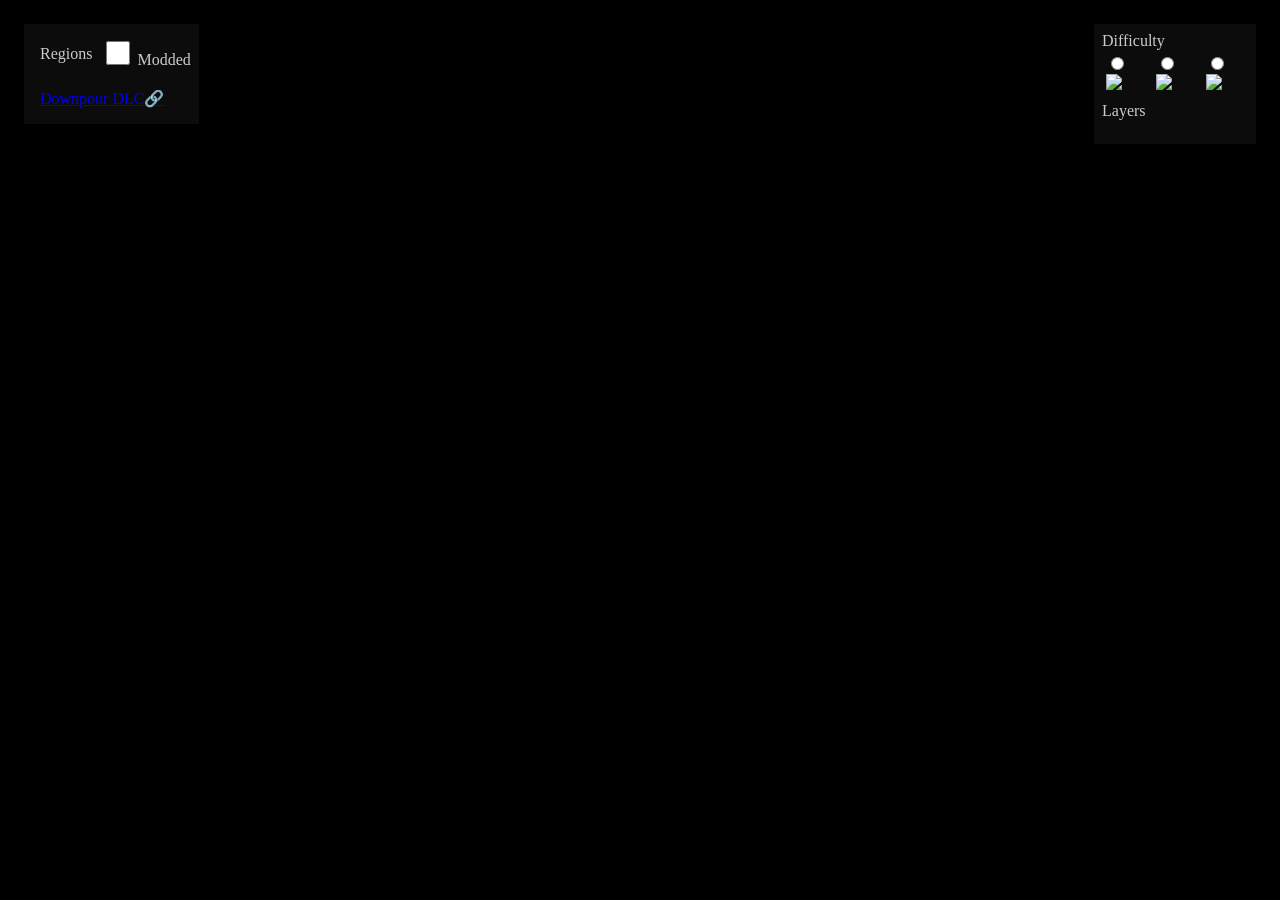
==== docs/map.html @ 623d90be "add room effects overlay" ====
﻿<!DOCTYPE html>
<html>
<head>

    <meta charset="ISO-8859-1">
    <title>Rain World Interactive Map</title>

    <meta property="og:image" content="https://avatars0.githubusercontent.com/u/7621953?s=400&amp;v=4" />
    <meta property="og:site_name" content="GitHub" />
    <meta property="og:type" content="object" />
    <meta property="og:title" content="Rain World Interactive Map" />
    <meta property="og:url" content="https://henpemaz.github.io/Rain-World-Interactive-Map/index.html" />
    <meta property="og:description" content="A Rain World interactive map using leaflet and GeoJSON data exported from the game files. - henpemaz/Rain-World-Interactive-Map" />

    <link rel="stylesheet" href="./leaflet/leaflet.css" />
    <script src="./leaflet/leaflet.js"></script>
    <script src="./beziero.js"></script>

    <link rel="stylesheet" href="./rw.css" />
    <link rel="stylesheet" href="./room-effects.css" />
    <style id="mapstyle">
        body, html {
            height: 100%;
            padding: 0;
            margin: 0;
        }

        #mapid {
            height: 100%;
            padding: 0;
            margin: 0;
            background: black;
        }

        .room-labels {
            opacity: 0.4;
            pointer-events: auto;
            padding-top: 3px;
            padding-bottom: 3px;
            color: white;
            background-color: black;
            border: none;
        }

        .spawn-divs {
            display: flex;
            justify-content: center;
        }

        .spawn-entry {
            display: none; /* to be overwritten */
            margin-left: 16px;
            margin-right: 16px;
        }

        .lineage-entry {
            height: 24px;
        }

        .icon-image {
            position: absolute;
            margin-left: -25px;
            margin-top: -25px;
        }

        .icon-label {
            position: absolute;
            font-weight: 900;
            font-size: 100%;
            color: white;
            -webkit-text-fill-color: white; /* Will override color (regardless of order) */
            -webkit-text-stroke-width: 1px;
            -webkit-text-stroke-color: black;
        }

        .overlay-label {
            position: relative;
            width: 150px;
            height: 36px;
            margin-top: 11px;
            margin-bottom: 11px;
        }

        /* UI stuff */
        .side-panel {
            position: absolute;
            top: 24px;
            max-height: calc(100vh - 54px);
            display: flex;
            flex-direction: column;

            padding: 8px;
            background: #0c0c0c;
            z-index: 1000;
            color: #cccccc;
        }

        /* Difficulty select and layers panel */
        .right-panel {
            right: 24px;
        }

        .difficulty-select {
            padding-bottom: 6px;
        }

        .difficulty-btn {
            display: inline-block;
            width: 38px;
            height: 38px;
            margin: 4px;
            position: relative;
        }

        #layer-content {
            padding: 8px;
        }

        .left-panel {
            left: 24px;
        }

        #modded-ckb-group {
            position:relative;
            top: 6px;
            padding-left: 6px;
            margin-left:auto;
        }

        #modded-ckb {
            position: relative;
            width: 24px;
            height: 24px;
        }
        #modded-ckb ~ label {
            left: 4px;
            top: -6px;
        }

            #modded-ckb::before {
                font-size: 1rem;
            }

        .region-btn {
            font-size: 0.8rem;
            width: 160px;
            height: 24px;
            position: relative;
            margin-top: 8px;
            margin-bottom: 8px;
        }
        input[type='radio'].rw-ui + span {
            top: calc(50% - 10px); /* proof that CSS is stupid, cant fucking vertical center text */
        }

        #region-select {
            padding-left: 8px;
            padding-right: 8px;
        }

        .scroll-ish {
            overflow-y: auto;
            overflow-x: hidden;
            padding-right: 24px !important;
            margin-right: -16px !important;
        }

    </style>

    <style id="spawnfilters">
        .spawn-filter-0 { }
        .spawn-filter-1 { }
        .spawn-filter-2 { }
    </style>

    <style id="hoverlabels">
        .hover-label {
            display: none;
        }
    </style>

</head>
<body>
    <div id="mapid"></div>

    <div class="side-panel left-panel rw-text">
        <div style="padding-left: 8px; padding-bottom: 8px;">
            <span>Regions</span>
            <span id="modded-ckb-group">
                <input type="checkbox" id="modded-ckb" name="modded" class="rw-ui rw-ui-ckb" autocomplete="off" onclick="updateRegionList(this.checked);" />
                <label for="modded-ckb" class="rw-text">Modded</label>
            </span>
        </div>
        <br>
        <div style="padding-left: 8px; padding-bottom: 8px;">
            <a href="https://rain-world-map.github.io/">Downpour DLC🔗</a>
        </div>
        
        <form name="regionselect" id="region-select" class="scroll-ish"></form>
    </div>

    <div class="side-panel right-panel rw-text">
        <div>Difficulty</div>
        <form name="difficulty" class="difficulty-select">
            <label class="difficulty-btn">
                <input type="radio" class="rw-ui" name="difficulties" onclick="selectDifficulty(0);" value=0 autocomplete="off">
                <img src="./resources/icons/17_slugcat.png">
            </label>
            <label class="difficulty-btn">
                <input type="radio" class="rw-ui" name="difficulties" onclick="selectDifficulty(1);" value=1 autocomplete="off">
                <img src="./resources/icons/65_monk.png">
            </label>
            <label class="difficulty-btn">
                <input type="radio" class="rw-ui" name="difficulties" onclick="selectDifficulty(2);" value=2 autocomplete="off">
                <img src="./resources/icons/64_hunter.png">
            </label>
        </form>

        <div>Layers</div>
        <div id="layer-content" class="scroll-ish"></div>
    </div>

    <script>
        'use strict';
        // misc iconography but mostly Spawns
        var icon_by_name = {
            "clear": "00_clear.png",
            "rock": "01_rock.png",
            "spear": "02_spear.png",
            "boomstick": "03_explosivespear.png",
            "bomb": "04_explosivebomb.png",
            "hive": "05_hive.png",
            "lantern": "06_lantern.png",
            "lure": "07_lureplant.png",
            "mushroom": "08_mushroom.png",
            "flashbang": "09_flashbomb.png",
            "puffball": "10_puffball.png",
            "waternut": "11_bubblefruit.png",
            "firecrackerplant": "12_firecrackerplant.png",
            "bluefruit": "13_bluefruit.png",
            "jellyfish": "14_jellyfish.png",
            "bubbleweed": "15_bubbleweed.png",
            "slimemold": "16_slimemold.png",
            "slugcat": "17_slugcat.png",
            //## Creatures from the World File
            "Green": "18_greenlizard.png",
            "Pink": "19_pinklizard.png",
            "Blue": "20_bluelizard.png",
            "White": "21_whitelizard.png",
            "Black": "22_molelizard.png",
            "Yellow": "23_orangelizard.png",
            "Cyan": "24_cyanlizard.png",
            "Red": "25_redlizard.png",
            "Salamander": "26_salamander.png",
            "batfly": "27_batfly.png",
            "CicadaA": "28_whitecicada.png",
            "CicadaB": "29_darkcicada.png",
            "Snail": "30_snailturtle.png",
            "Leech": "31_redleech.png",
            "Sea Leech": "32_blueleech.png",
            "SeaLeech": "32_blueleech.png",
            "Mimic": "33_poleplant.png",
            "PoleMimic": "33_poleplant.png",
            "TentaclePlant": "34_monsterkelp.png",
            "Tentacle Plant": "34_monsterkelp.png",
            "Tentacle": "34_monsterkelp.png",
            "Scavenger": "35_scavenger.png",
            "vulturegrub": "36_vulturegrub.png",
            "Vulture": "37_vulture.png",
            "KingVulture": "38_kingvulture.png",
            "King Vulture": "38_kingvulture.png",
            "Small Centipede": "39_smallcentipede.png",
            "SmallCentipede": "39_smallcentipede.png",
            "Centipede": "40_centipede.png",
            "Big Centipede": "41_bigcentipede.png",
            "Red Centipede": "42_redcentipede.png",
            "RedCentipede": "42_redcentipede.png",
            "Centiwing": "43_flyingcentipede.png",
            "grappleworm": "44_grappleworm.png",
            "Tube": "44_grappleworm.png",
            "TubeWorm": "44_grappleworm.png",
            "Tube Worm": "44_grappleworm.png",
            "hazer": "45_hazer.png",
            "Lantern Mouse": "46_lanternmouse.png",
            "Mouse": "46_lanternmouse.png",
            "Spider": "47_spider.png",
            "BigSpider": "48_bigspider.png",
            "Big Spider": "48_bigspider.png",
            "Bigspider": "48_bigspider.png",
            "SpitterSpider": "49_spitterspider.png",
            "Miros Bird": "50_mirosbird.png",
            "Miros": "50_mirosbird.png",
            "Bro": "51_brotherlonglegs.png",
            "Daddy": "52_daddylonglegs.png",
            "Deer": "53_raindeer.png",
            "EggBug": "54_bubblebug.png",
            "Eggbug": "54_bubblebug.png",
            "DropBug": "55_dropwig.png",
            "Dropbug": "55_dropwig.png",
            "DropWig": "55_dropwig.png",
            "Dropwig": "55_dropwig.png",
            "BigNeedleWorm": "56_noodlefly.png",
            "BigNeedle": "56_noodlefly.png",
            "Needle": "56_noodlefly.png",
            "SmallNeedleWorm": "57_babynoodlefly.png",
            "SmallNeedle": "57_babynoodlefly.png",
            "Jet Fish": "58_jetfish.png",
            "JetFish": "58_jetfish.png",
            "Jetfish": "58_jetfish.png",
            "Leviathan": "59_leviathan.png",
            "randomitems": "60_randomitems_inactive.png",
            "NONE": "63_none.png",
            //## Difficulties
            "survivor": "17_slugcat.png",
            "hunter": "64_hunter.png",
            "monk": "65_monk.png",
            //## Missing stuff
            //"Garbage Worm": "00_clear.png",
        }

        var region_order = ['SU', 'HI', 'DS', 'CC', 'GW', 'SH', 'SL', 'SI', 'LF', 'UW', 'SS', 'SB'];
        // dumped region dicts from running the generateGeoJSON scripts
        var regions = { "CC": "Chimney Canopy", "DS": "Drainage System", "GW": "Garbage Wastes", "HI": "Industrial Complex", "LF": "Farm Arrays", "SB": "Subterranean", "SH": "Shaded Citadel", "SI": "Sky Islands", "SL": "Shoreline", "SS": "Five Pebbles", "SU": "Outskirts", "UW": "The Exterior" };
        var modded_regions = { "AB": "Arid Barrens", "AR": "Aether Ridge", "BL": "Badlands", "CC": "Chimney Canopy", "CG": "Concealed Garden", "DS": "Drainage System", "DW": "Deserted Wastelands", "FB": "Forgotten Boiler", "FI": "Floating Isles", "GW": "Garbage Wastes", "HI": "Industrial Complex", "HW": "Moonlit Acres", "LF": "Farm Arrays", "LW": "Lush Mire", "RW": "Side House", "SB": "Subterranean", "SH": "Shaded Citadel", "SI": "Sky Islands", "SL": "Shoreline", "SS": "Five Pebbles", "SU": "Outskirts", "SW": "Swamplands", "TM": "The Mast", "TR": "The Root", "UB": "Underbelly", "US": "Undersea", "UW": "The Exterior" };

        function updateRegionList(checked) {
            document.getElementById('modded-ckb').checked = checked;
            var html = "";
            // vanilla go in a special order
            for (var r of region_order) {
                html += '<label><div class="region-btn"><input type="radio" class="rw-ui" name="regions" onclick="selectRegion(this.value);" value="' + r + '"' + (r == region ? ' checked="checked"' : '') + ' autocomplete="off"><span>' + regions[r].toUpperCase() + '</span></div></label>'
            }
            if (checked) {
                // modded go alphabetically no repeats
                for (var r in modded_regions) {
                    if (!(regions[r] == undefined)) continue;
                    html += '<label><div class="region-btn"><input type="radio" class="rw-ui" name="regions" onclick="selectRegion(this.value);" value="' + r + '"' + (r == region ? ' checked="checked"' : '') + ' autocomplete="off"><span>' + modded_regions[r].toUpperCase() + '</span></div></label>'
                }
            }
            document.getElementById('region-select').innerHTML = html;
        }

        function selectRegion(value) {
            let newmodded = document.getElementById('modded-ckb').checked
            if (region != value) {
                room = null;
            }
            if (region != value || modded != newmodded) {
                region = value;
                modded = newmodded;
                pushState();
            }
        }

        function selectDifficulty(n) {
            // Elements have a combination of these filters
            // as long as one matches, it should be displayed
            // parent class hides it, and if one of the sub classes unhides it we're good
            var sheet = document.getElementById('spawnfilters').sheet;
            for (var rule of sheet.cssRules) {
                if (rule.selectorText.startsWith(".spawn-filter-")) {
                    if (rule.selectorText.endsWith(n)) { // Show
                        rule.style.display = "initial";
                    }
                    else {
                        rule.style.removeProperty("display"); // unset
                    }
                }
            }
            document.difficulty.difficulties[n].checked = true;
            if (difficulty != n) {
                difficulty = n;
                pushState(true); // no navigation
            }
        }

        // acquire json
        var requestLock = {};
        var lastRequest = null;
        function getJsonObject(url, cb, async = true) {
            if (lastRequest != null) lastRequest.abort();
            let request = new XMLHttpRequest();
            lastRequest = request;
            requestLock = {};
            request.requestLock = requestLock;
            request.open('GET', url, async);
            request.onreadystatechange = function () {
                if (request.requestLock != requestLock && request.status != 0) {
                    request.abort();
                    console.log("request for " + url + " aborted!");
                }
                else if (request.readyState === 4 && request.status === 200) {
                    try {
                        cb(JSON.parse(request.responseText));
                    } catch (err) {
                        console.log(err);
                    }
                    if (lastRequest == request) lastRequest = null;
                }
            }
            request.send();
        }

        // Control with poor control options, whodvathot
        // layer control with control over the classnames
        L.Control.Layers.UnstupidLayer = L.Control.Layers.extend(
            {
                options: {
                    collapsed: false,
                    containerClass: "",
                    sectionClass: "",
                    overlaysListClass: "",
                    overlayInputClass: "",
                    overlayInputDivClass: "",
                    overlayInputLabelClass: "",
                    hideBaseLayers: true
                },
                _addItem: function (obj) {
                    let h = L.Control.Layers.prototype._addItem.call(this, obj);
                    h.className = this.options.overlayInputDivClass;
                    h.children[0].className = this.options.overlayInputLabelClass;
                    h.children[0].children[0].className = this.options.overlayInputClass;
                    return h;
                },
                _initLayout: function () {
                    L.Control.Layers.prototype._initLayout.call(this);
                    this._container.className = this.options.containerClass;
                    this._section.className = this.options.sectionClass;
                    if (this.options.hideBaseLayers) {
                        this._baseLayersList.style.display = "none";
                        this._layersLink.style.display = "none";
                    }
                    this._overlaysList.className = this.options.overlaysListClass;
                },
                expand: function () { }
            }
        );

        // Dynamic navigation
        var dynamicNavigation; // Stupid browsers
        if ('pushState' in window.history) {
            dynamicNavigation = true;
        }
        
        (function (w) {
            w.URLSearchParams = w.URLSearchParams || function (searchString) {
            //w.URLSearchParamsAlt = function (searchString) {
                var self = this;
                self.searchString = searchString;
                self.values = {};
                let result;
                let exp = new RegExp('[\?&]([^=]*)=([^&#]*)', 'g');
                while ((result = exp.exec(self.searchString)) != null) {
                    console.log(result);
                    self.values[result[1]] = decodeURI(result[2]);
                }
                // todo valueless
                self.get = function (name) { return self.values[name]; };
                self.set = function (name, value) { self.values[name] = value; };
                self.delete = function (name ) { delete self.values[name]; };
                self.toString = function () {
                    let str;
                    for (var name in self.values) {
                        if (str) str += '&'; else str = '';
                        str += name + '=' + self.values[name];
                    }
                    if (!str) return '';
                    return '?' + str;
                };
                return self;
            }
        })(window) // URLSearchParams Polyfill-ish

        // Params, navigation, state
        var params = new URLSearchParams(document.location.search);
        var region;
        var modded;
        var difficulty;
        var room;
        function pushState(noNavigation) {
            let changes = false;
            if (region != params.get("region")) {
                params.set("region", region);
                changes = true;
            }
            if (modded != (params.get("modded") == 'on' || region_order.indexOf(region) == -1 )) {
                if (modded) params.set("modded", "on");
                else params.delete("modded");
                changes = true;
            }
            if (difficulty != (params.get("difficulty") ?? 0)) {
                if (difficulty != 0) params.set("difficulty", difficulty);
                else params.delete("difficulty");
                changes = true;
            }
            if (room != params.get("room")) {
                if (room) params.set("room", room);
                else params.delete("room");
                changes = true;
            }
            if (changes) { // actually changed anything
                let newstr = params.toString();
                if (dynamicNavigation) {
                    window.history.pushState(null, '', window.location.pathname + '?' + newstr);
                } else if (!noNavigation) document.location.search = newstr;
                if (!noNavigation) newState();
            }
        }
        function newState() {
            //console.log("newState");
            params = new URLSearchParams(document.location.search);
            region = params.get("region");
            if (region == null) {
                window.location.href = "index.html";
                return;
            }
            modded = params.get("modded") == 'on' || region_order.indexOf(region) == -1;
            difficulty = params.get("difficulty") ?? 0;
            room = params.get("room");
            updateRegionList(modded);
            loadRegion(region, modded);
            selectDifficulty(difficulty);
            let foundRoom = false;
            if (room != null && roomsLayer != null) {
                for (let l of roomsLayer.getLayers()) {
                    if (l.feature.properties.name == room) {
                        //map.fitBounds(l.getBounds());
                        focusRoom(l);
                        foundRoom = true;
                        break;
                    }
                }
            }
            if (!foundRoom) {
                resetFocus();
                map.setView([0, 0], -5);
            }
        }

        window.onpopstate = newState;
        window.onload = newState;

        // Room hover & select stuff
        var hilightedRoom;
        function hilightRoom(e) {
            if (e.target) e = e.target;
            resetHilight();
            hilightedRoom = e;
            if (map.getZoom() < 0 && hilightedRoom != focusedRoom) {
                e.setStyle({
                    fillOpacity: 0.2
                });
            }
        }

        function updateHilight() {
            if (hilightedRoom == null) return;
            if (map.getZoom() < 0 && hilightedRoom != focusedRoom) {
                hilightedRoom.setStyle({
                    fillOpacity: 0.2
                });
            } else {
                hilightedRoom.setStyle({
                    fillOpacity: 0
                });
            }
        }

        function resetHilight() {
            if (hilightedRoom == null) return;
            hilightedRoom.setStyle({
                fillOpacity: 0
            });
            hilightedRoom = null;
        }

        var focusedRoom;
        function focusRoom(e) {
            if (e.target) e = e.target;
            if (e != focusedRoom && focusedRoom) focusedRoom.setStyle(
                {
                    weight: 0
                });
            focusedRoom = e;
            if (window.roomEffects) window.roomEffects.select(e, region);
            console.log(focusedRoom.feature.properties.name + " focused")
            map.fitBounds(e.getBounds());
            updateHilight(); // might not move
            focusedRoom.setStyle(
                {
                    weight: 6
                });

            room = e.feature.properties.name;
            pushState();
        }

        function updateFocus() {
            if (focusedRoom == null) return;
            if (!map.getBounds().overlaps(focusedRoom.getBounds())) {
                resetFocus();
            }
        }

        function resetFocus() {
            if (focusedRoom == null) return;
            console.log(focusedRoom.feature.properties.name + " no longer focused")
            focusedRoom.setStyle(
                {
                    weight: 0
                });
            focusedRoom = null;
            if (window.roomEffects) window.roomEffects.select(null);

            room = null;
            pushState(true); // no navigation so no zoom change
        }

        // Map
        var map = L.map('mapid', {
            minZoom: -7,
            maxZoom: 3, // 8x
            crs: L.CRS.Simple,
            zoomControl: false,
        });
        map.attributionControl.setPrefix('Powered by <a href="https://leafletjs.com" title="A JS library for interactive maps">Leaflet</a> &amp <a href="https://github.com/henpemaz" title="Gamedev &amp associated arts enthusiast">Henpemaz</a>')
        map.setView([0, 0], -5);

        // Events
        map.on('click', function (e) { if (e.originalEvent.target == map._container) resetFocus(); });
        // remove room highlight on maxed zoom
        map.on('zoomend', updateHilight);
        map.on('moveend', updateFocus);
        L.Tooltip.include({
            setOpacity: function (o) { } // fuck you, don't style my elements unless I tell you to.
        });
        // on Room Names view, prevent hover popups from displaying
        map.on('overlayadd', function (e) {
            if (e.name == "Room Names") {
                document.getElementById('hoverlabels').sheet.cssRules[0].style.display = 'none';
            }
        });
        map.on('overlayremove', function (e) {
            if (e.name == "Room Names") {
                document.getElementById('hoverlabels').sheet.cssRules[0].style.removeProperty("display");
            }
        });

        // Overlay control
        var overlays = new L.Control.Layers.UnstupidLayer(null, null, {
            overlayInputClass: "rw-ui",
            overlayInputLabelClass: "overlay-label",
        });
        overlays.addTo(map);
        document.getElementById('layer-content').appendChild(overlays.getContainer());

        // Region stuff
        var tileLayer;
        var roomsLayer;
        var roomNames;
        var lastRoomFocused;
        var connectionsLayer;
        var geometryLayer;
        var densLayer;
        var loadedRegion = null;
        var loadedModded = {};
        function loadRegion(pregion, pmodded) {
            if (loadedRegion == pregion && loadedModded == pmodded) return;
            region = pregion; // chaos
            modded = pmodded;
            console.log("LOADING REGION " + region + " modded? " + modded);
            var folderpath = 'tiles/' + (modded ? 'modded' : 'vanilla') + '/' + region + '/';
            getJsonObject(folderpath + "region.json", function (json) {
                if (window.roomEffects) window.roomEffects.select(null);
                // Background color
                map.getContainer().style.backgroundColor = 'rgb(' + json["bgcolor"].join(',') + ')'; // I hate this with passion, but such is the way of the CSS

                // Tileset layer
                if (tileLayer != null) map.removeLayer(tileLayer);
                tileLayer = L.tileLayer(folderpath + '{z}/{x}_{y}.png', {
                    attribution: "<a href=\"https://store.steampowered.com/app/312520/Rain_World/\">Rain World</a> by <a href=\"https://twitter.com/VideocultMedia\">Videocult</a>",
                    minZoom: -7,
                    maxZoom: 3,
                    maxNativeZoom: 0 // important, stop requesting tiles at this point
                }).addTo(map);

                // Room features and name popups
                let hadNames = map.hasLayer(roomNames) || loadedRegion == null;
                if (roomNames != null) {
                    overlays.removeLayer(roomNames);
                    map.removeLayer(roomNames);
                }
                let hadRooms = map.hasLayer(roomsLayer) || loadedRegion == null;
                if (roomsLayer != null) {
                    overlays.removeLayer(roomsLayer);
                    map.removeLayer(roomsLayer);
                }
                roomNames = L.layerGroup();
                roomsLayer = L.geoJSON(json["room_features"], {
                    style: {
                        weight: 0,
                        color: 'rgb(' + json["highlightcolor"].join(',') + ')',
                        fillOpacity: 0
                    },
                    onEachFeature: function (feature, layer) {
                        // Room focus stuff
                        layer.on({
                            mouseover: hilightRoom,
                            mouseout: resetHilight,
                            click: focusRoom,
                            tooltipopen: function (e) {
                                e.tooltip.setLatLng(L.latLng([].concat(e.target.feature.properties.popupcoords).reverse()));
                                e.tooltip.getElement().style.removeProperty('opacity'); // 'defaults' amirite
                            },
                        });

                        L.tooltip({ direction: "center", offset: [0, -14], permanent: true, className: "rw-text room-labels" }, layer).setContent(feature.properties.name).setLatLng(L.latLng([].concat(feature.properties.popupcoords).reverse())).addTo(roomNames);

                        layer.bindTooltip(feature.properties.name, { direction: "center", offset: [0, -14], interactive: true, className: "rw-text room-labels hover-label" });
                    }
                });
                if (hadRooms) roomsLayer.addTo(map);
                overlays.addOverlay(roomsLayer, "Rooms");
                if (hadNames) roomNames.addTo(map);
                overlays.addOverlay(roomNames, "Room Names");

                // Connections
                let hadConnections = map.hasLayer(connectionsLayer) || loadedRegion == null;
                if (connectionsLayer != null) {
                    overlays.removeLayer(connectionsLayer);
                    map.removeLayer(connectionsLayer);
                }
                connectionsLayer = new L.BezierGeoJSON(json["connection_features"], {
                    color: 'rgba(' + json["shortcutcolor"].join(',') + ',0.72)', // so the white looks better
                    weight: 2,
                    lineCap: "butt", // hehe
                    dashArray: "5 8",
                    interactive: false,
                });
                if (hadConnections) connectionsLayer.addTo(map);
                overlays.addOverlay(connectionsLayer, "Connections");

                // Geometry
                let hadGeometry = map.hasLayer(geometryLayer) || loadedRegion == null;
                if (geometryLayer != null) {
                    overlays.removeLayer(geometryLayer);
                    map.removeLayer(geometryLayer);
                }
                geometryLayer = L.geoJSON(json["geo_features"], {
                    interactive: false,
                    color: 'rgb(' + json["geocolor"].join(',') + ')',
                    weight: 2,
                    lineCap: "butt", // im easily entertained
                    lineJoin: "miter",
                });
                if (hadGeometry) geometryLayer.addTo(map);
                overlays.addOverlay(geometryLayer, "Geometry");

                // Spawns
                let hadSpawns = map.hasLayer(densLayer) || loadedRegion == null;
                if (densLayer != null) {
                    overlays.removeLayer(densLayer);
                    map.removeLayer(densLayer);
                }
                densLayer = L.geoJSON(json["spawn_features"], {
                    pointToLayer: function (feature, latlng) {
                        // Spawns are organized by dens, dens list spawns in it, flexbox stacks them visually on the den location, filter classes control visib
                        let divhtml = "";
                        for (let spawn of feature.properties.spawns) {
                            let spawn_filter = "";
                            for (let dif of spawn.difficulties) {
                                spawn_filter += " spawn-filter-" + dif;
                            }
                            if (spawn.is_lineage) {
                                // lineages are vertical stacks
                                divhtml += '<div class="spawn-entry' + spawn_filter + '">'
                                for (let i = 0; i < spawn.lineage.length; i++) {
                                    if (!(spawn.lineage[i] in icon_by_name)) {
                                        console.log("missing icon for " + spawn.lineage[i]);
                                    }
                                    divhtml += '<div class="lineage-entry"><img class="icon-image" src="./resources/icons/' + icon_by_name[spawn.lineage[i]] + '"/>' +
                                        '<div class="icon-label">' + Number.parseFloat(Number.parseFloat(spawn.lineage_probs[i] * 100).toPrecision(3)) + '%</div></div>';
                                }
                                divhtml += '</div>';
                            } else {
                                if (!(spawn.creature in icon_by_name)) {
                                    console.log("missing icon for " + spawn.creature);
                                }
                                divhtml += '<div class="spawn-entry' + spawn_filter + '"><img class="icon-image" src="./resources/icons/' + icon_by_name[spawn.creature] + '"/>' +
                                    '<div class="icon-label">x' + spawn.amount + '</div></div>';
                            }
                        }
                        return L.marker(latlng, {
                            icon: L.divIcon({
                                className: 'spawn-divs',
                                html: divhtml,
                            }),
                            interactive: false,
                        });
                    },
                });
                if (hadSpawns) densLayer.addTo(map);
                overlays.addOverlay(densLayer, "Spawns");

                // Zoom to room on rooms loaded
                let foundRoom = false;
                if (room != null && roomsLayer != null) {
                    for (let l of roomsLayer.getLayers()) {
                        if (l.feature.properties.name == room) {
                            //map.fitBounds(l.getBounds());
                            focusRoom(l);
                            foundRoom = true;
                            break;
                        }
                    }
                }
                if (!foundRoom) {
                    if (room != null) {
                        room = null;
                        pushState();
                    }
                    resetFocus();
                    map.setView([0, 0], -5);
                }

                loadedRegion = pregion;
                loadedModded = pmodded;
            }, true);
        }

    </script>
    <script src="./room-effects.js"></script>
</body>
</html>
---- docs/room-effects.css ----
﻿.effects-inspector,
.effect-card,
.effect-point-label {
    --effects-text: #ccc;
    --effects-muted: #a9a4b2;
    --effects-border: #4b4653;
    --effects-surface: #0c0c0c;
    --effects-sound: #7bdbe8;
    --effects-trigger: #efb96b;
    --effects-radius: 8px;
}

.side-panel.effects-inspector {
    left: 232px;
    width: 310px;
    max-width: calc(100vw - 48px);
    box-sizing: border-box;
    padding: 8px;
    font-size: 12px;
    font-weight: 600;
    overflow: hidden;
}

.effects-inspector[hidden] {
    display: none;
}

.effects-header,
.effect-card summary.effects-drag-handle {
    border-bottom: 1px solid var(--effects-border);
}

.effects-header {
    flex-shrink: 0;
    padding: 4px 8px 12px;
}

.effects-heading {
    font-size: 1rem;
    font-weight: 600;
}

.effects-inspector h2 {
    margin: 8px 0 0;
    color: var(--effects-muted);
    font-size: 12px;
    font-weight: 600;
    letter-spacing: .08em;
}

.effects-body {
    min-height: 0;
    overflow: auto;
    padding: 0 8px 8px;
}

.effects-inspector p {
    margin: 12px 0;
    line-height: 1.5;
}

.effects-note,
.effects-totals,
.effects-type-count,
.effects-controls input[type="search"]::placeholder {
    color: var(--effects-muted);
    font-weight: 400;
}

.effects-controls {
    display: flex;
    flex-wrap: wrap;
    gap: 12px;
    padding: 6px 0;
}

.effects-controls input[type="search"],
.effects-type-filters,
.effect-card {
    border-radius: var(--effects-radius);
}

.effects-controls input[type="search"] {
    width: 100%;
    min-width: 0;
    box-sizing: border-box;
    border: 2px solid var(--effects-border);
    padding: 8px;
    background: transparent;
    color: var(--effects-text);
    font: inherit;
    color-scheme: dark;
}

.effects-controls input[type="search"]:hover {
    border-color: var(--effects-muted);
}

.effects-controls button.rw-ui {
    flex: 1;
    width: auto;
    height: auto;
    min-height: 30px;
    padding: 5px 10px;
    background: transparent;
    font: inherit;
}

.effects-type-filters {
    min-width: 0;
    margin: 16px 0 12px;
    padding: 8px;
    border: 1px solid var(--effects-border);
}

.effects-type-filters legend {
    padding: 0 6px;
    color: var(--effects-text);
}

.effects-type-list {
    max-height: 190px;
    overflow-y: auto;
    margin: 8px -4px 0;
    padding: 4px 8px;
}

.effects-type-option {
    display: flex;
    position: relative;
    align-items: center;
    gap: 10px;
    min-height: 32px;
    cursor: pointer;
}

.effects-type-option input.rw-ui {
    flex: 0 0 18px;
    width: 18px;
    height: 18px;
    background: transparent;
}

.effects-type-option input.rw-ui::before {
    font-size: 12px;
    line-height: 14px;
}

.effects-type-option input.rw-ui + span {
    position: static;
    width: auto;
    text-align: left;
    color: #8c8795;
    line-height: 1.4;
    overflow-wrap: anywhere;
}

.effects-type-count {
    margin-left: auto;
}

.effects-visible-count {
    color: var(--effects-text);
}

.effects-inspector details {
    border-top: 1px solid var(--effects-border);
    padding: 8px 0;
}

.effects-inspector summary,
.effect-card summary {
    cursor: pointer;
    font-weight: 600;
    line-height: 1.5;
}

.effects-inspector summary:hover,
.effect-card summary:hover {
    color: white;
}

.effects-inspector :focus-visible,
.effect-card summary:focus-visible {
    outline: 2px solid var(--effects-text);
    outline-offset: 3px;
}

.effects-body,
.effects-type-list,
.effect-card {
    scrollbar-width: thin;
    scrollbar-color: var(--effects-border) var(--effects-surface);
}

.effect-card {
    width: 230px;
    max-height: 220px;
    overflow: auto;
    border: 2px solid var(--effects-muted);
    padding: 8px;
    box-sizing: border-box;
    color: var(--effects-text);
    background: var(--effects-surface);
    font: 12px/1.5 'Segoe UI', sans-serif;
}

.effect-card summary {
    position: sticky;
    top: -8px;
    background: var(--effects-surface);
    padding: 4px 0 8px;
}

.effects-drag-handle {
    cursor: grab !important;
    touch-action: none;
    user-select: none;
}

.effects-header::after,
.effect-card summary.effects-drag-handle::before {
    content: '\22ee\22ee';
    color: var(--effects-muted);
}

.effects-header::after {
    position: absolute;
    right: 16px;
    top: 12px;
}

.effect-card summary.effects-drag-handle::before {
    margin-right: 6px;
}

.effects-drag-handle.effects-dragging {
    cursor: grabbing !important;
}

.effect-inactive {
    border-style: dashed;
    color: var(--effects-muted);
}

.effect-card-sound {
    border-color: var(--effects-sound);
}

.effect-card-trigger {
    border-color: var(--effects-trigger);
}

.effect-record-sound summary {
    color: var(--effects-sound);
}

.effect-record-trigger summary {
    color: var(--effects-trigger);
}

.effect-setting {
    display: grid;
    grid-template-columns: 1fr 1fr;
    gap: 8px;
    padding: 4px 0;
}

.effect-setting > span {
    min-width: 0;
    overflow-wrap: anywhere;
    white-space: pre-wrap;
}

.effect-setting > span:first-child {
    color: var(--effects-muted);
}

.effect-point-label {
    color: var(--effects-text);
    font: 600 12px 'Segoe UI', sans-serif;
    white-space: nowrap;
    text-shadow: 0 1px 3px #000, 1px 0 3px #000;
}

@media (max-width: 900px) {
    .side-panel.effects-inspector {
        left: 24px;
        top: auto;
        bottom: 24px;
        max-height: 38vh;
    }
}

@media (max-width: 700px) {
    .side-panel.effects-inspector {
        left: 8px;
        bottom: 20px;
        max-width: calc(100vw - 16px);
        max-height: 32vh;
    }
}
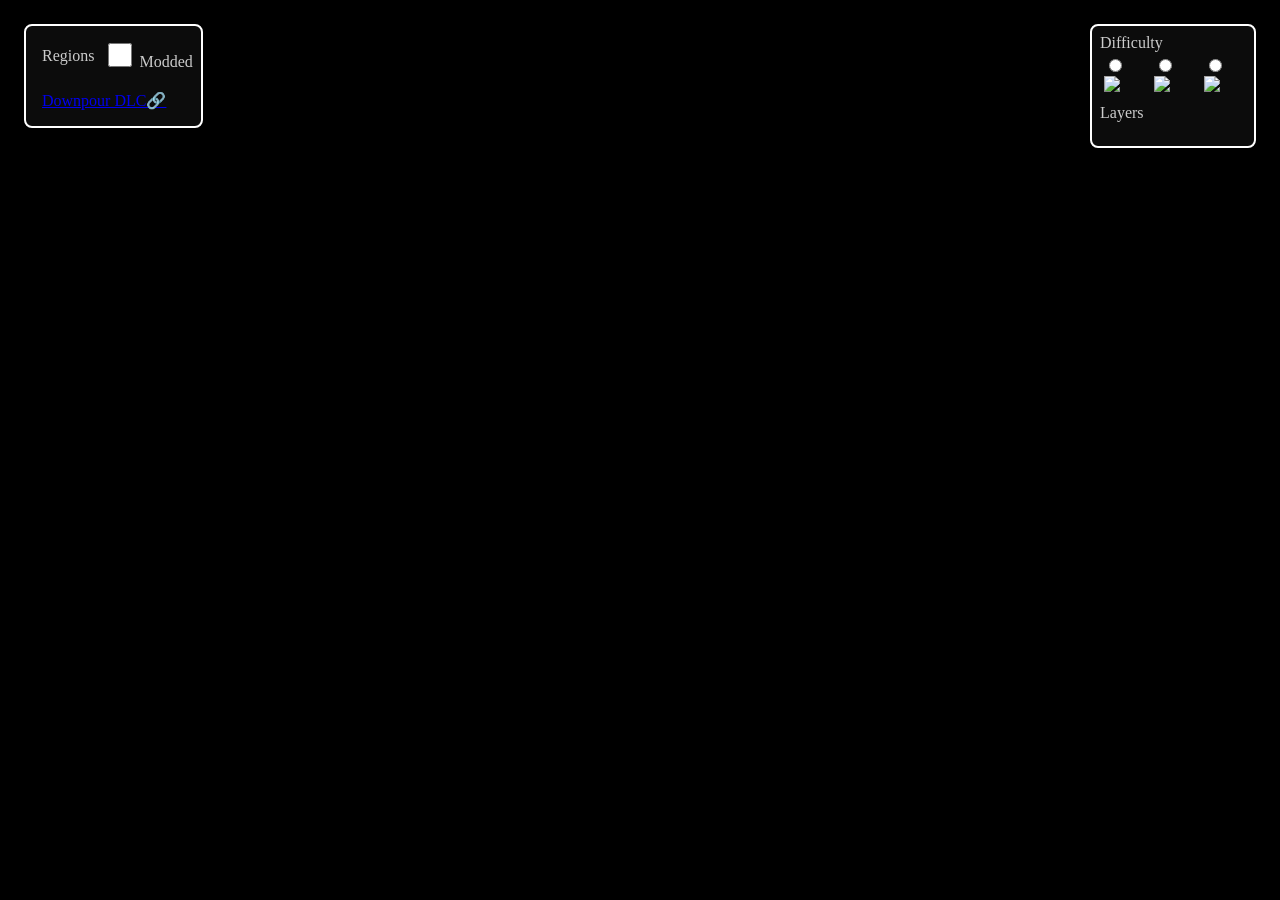
==== commit f2a83a09: "updated visuals, attribution and README.md" ====
--- a/docs/map.html
+++ b/docs/map.html
@@ -5,12 +5,12 @@
     <meta charset="ISO-8859-1">
     <title>Rain World Interactive Map</title>
 
-    <meta property="og:image" content="https://avatars0.githubusercontent.com/u/7621953?s=400&amp;v=4" />
+    <meta property="og:image" content="https://avatars.githubusercontent.com/u/259985150?s=400&v=4" />
     <meta property="og:site_name" content="GitHub" />
     <meta property="og:type" content="object" />
     <meta property="og:title" content="Rain World Interactive Map" />
-    <meta property="og:url" content="https://henpemaz.github.io/Rain-World-Interactive-Map/index.html" />
-    <meta property="og:description" content="A Rain World interactive map using leaflet and GeoJSON data exported from the game files. - henpemaz/Rain-World-Interactive-Map" />
+    <meta property="og:url" content="https://rainworldmc.github.io/Rain-World-Interactive-Map/index.html" />
+    <meta property="og:description" content="A Rain World interactive map using leaflet and GeoJSON data exported from the game files. - RainworldMC/Rain-World-Interactive-Map - fork of henpemaz/Rain-World-Interactive-Map" />
 
     <link rel="stylesheet" href="./leaflet/leaflet.css" />
     <script src="./leaflet/leaflet.js"></script>
@@ -193,7 +193,7 @@
         </div>
         <br>
         <div style="padding-left: 8px; padding-bottom: 8px;">
-            <a href="https://rain-world-map.github.io/">Downpour DLC🔗</a>
+            <a href="https://rainworldmc.github.io/rain-world-map-downpour">Downpour DLC🔗</a>
         </div>
         
         <form name="regionselect" id="region-select" class="scroll-ish"></form>
@@ -582,9 +582,9 @@
                     weight: 0
                 });
             focusedRoom = e;
-            if (window.roomEffects) window.roomEffects.select(e, region);
             console.log(focusedRoom.feature.properties.name + " focused")
             map.fitBounds(e.getBounds());
+            if (window.roomEffects) window.roomEffects.select(e, region);
             updateHilight(); // might not move
             focusedRoom.setStyle(
                 {
@@ -623,7 +623,7 @@
             crs: L.CRS.Simple,
             zoomControl: false,
         });
-        map.attributionControl.setPrefix('Powered by <a href="https://leafletjs.com" title="A JS library for interactive maps">Leaflet</a> &amp <a href="https://github.com/henpemaz" title="Gamedev &amp associated arts enthusiast">Henpemaz</a>')
+        map.attributionControl.setPrefix('Powered by <a href="https://leafletjs.com" title="A JS library for interactive maps">Leaflet</a>, <a href="https://github.com/RainworldMC" title="Project faithfully recreating Rainworld in Minecraft">RainworldMC</a> &amp <a href="https://github.com/henpemaz" title="Gamedev &amp associated arts enthusiast">Henpemaz</a>')
         map.setView([0, 0], -5);
 
         // Events
--- a/docs/room-effects.css
+++ b/docs/room-effects.css
@@ -4,35 +4,172 @@
     --effects-text: #ccc;
     --effects-muted: #a9a4b2;
     --effects-border: #4b4653;
-    --effects-surface: #0c0c0c;
+    --effects-surface: #000;
+    --effects-outline: #fff;
     --effects-sound: #7bdbe8;
     --effects-trigger: #efb96b;
     --effects-radius: 8px;
+    interpolate-size: allow-keywords;
+}
+
+.side-panel {
+    box-sizing: border-box;
+    background: #000;
+    border: 2px solid #fff;
+    border-radius: 8px;
 }
 
 .side-panel.effects-inspector {
+    position: absolute;
+    top: 24px;
     left: 232px;
     width: 310px;
-    max-width: calc(100vw - 48px);
+    min-width: 310px;
+    max-height: calc(100vh - 54px);
     box-sizing: border-box;
     padding: 8px;
     font-size: 12px;
     font-weight: 600;
     overflow: hidden;
-}
-
-.effects-inspector[hidden] {
+    display: flex;
+    flex-direction: column;
+    z-index: 1000;
+}
+
+.side-panel.effects-inspector[hidden] {
     display: none;
 }
 
-.effects-header,
-.effect-card summary.effects-drag-handle {
-    border-bottom: 1px solid var(--effects-border);
+.side-panel.effects-inspector.effects-docked {
+    top: auto;
+    bottom: 0;
+    border-bottom-width: 0;
+    border-bottom-left-radius: 0;
+    border-bottom-right-radius: 0;
+    animation: effects-dock 0.35s cubic-bezier(0.2, 0.8, 0.2, 1) both;
+}
+
+button.rw-ui.effects-hide-toggle {
+    position: fixed;
+    top: 24px;
+    left: 50%;
+    transform: translateX(-50%);
+    width: 150px;
+    height: 36px;
+    z-index: 2000;
+    background: #000;
+    font: inherit;
+}
+
+button.rw-ui.effects-hide-toggle[hidden] {
+    display: none;
+}
+
+.effects-titlebar {
+    position: relative;
+    display: block;
+    list-style: none;
+    padding-left: 18px;
+}
+
+.effects-titlebar::before,
+.effects-inspector summary::before,
+.effect-card summary::before {
+    content: '\25B8';
+    position: absolute;
+    left: 0;
+    top: 4px;
+    width: 1em;
+    text-align: center;
+    color: var(--effects-muted);
+    transition: transform 0.25s cubic-bezier(0.2, 0.8, 0.2, 1), color 0.2s;
+}
+
+.effects-titlebar[aria-expanded="true"]::before,
+.effects-inspector details[open] > summary::before,
+.effect-card[open] > summary::before {
+    transform: rotate(90deg);
+}
+
+.effect-card[open] > :not(summary) {
+    animation: effects-reveal 0.3s cubic-bezier(0.2, 0.8, 0.2, 1) both;
+}
+
+.effect-card::details-content {
+    block-size: 0;
+    overflow: clip;
+    content-visibility: hidden;
+    transition: block-size 0.3s cubic-bezier(0.2, 0.8, 0.2, 1), content-visibility 0.3s allow-discrete;
+}
+
+.effect-card[open]::details-content {
+    block-size: auto;
+    content-visibility: visible;
+}
+
+.effect-card summary {
+    position: sticky;
+    top: -8px;
+    z-index: 1;
+    padding: 4px 24px 8px 18px;
+    background: var(--effects-surface);
+    color: var(--effect-object-color, var(--effects-text));
+}
+
+.effects-titlebar:hover::before,
+.effects-inspector summary:hover::before,
+.effect-card summary:hover::before {
+    color: white;
+}
+
+.effects-inspector summary::-webkit-details-marker,
+.effect-card summary::-webkit-details-marker {
+    display: none;
 }
 
 .effects-header {
     flex-shrink: 0;
-    padding: 4px 8px 12px;
+    padding: 4px 24px 12px 22px;
+    border-bottom: 1px solid var(--effects-border);
+    cursor: grab;
+    transition: padding-bottom 0.3s, border-color 0.3s;
+}
+
+.effects-header::before {
+    left: 6px;
+    top: 8px;
+}
+
+.effects-header::after {
+    content: '\22ee\22ee';
+    position: absolute;
+    right: 8px;
+    top: 8px;
+    color: var(--effects-muted);
+}
+
+.effects-collapsed .effects-header {
+    border-bottom-color: transparent;
+    padding-bottom: 4px;
+}
+
+.effects-collapse {
+    display: grid;
+    grid-template-rows: 1fr;
+    flex: 1 1 auto;
+    min-height: 0;
+    transition: grid-template-rows 0.35s cubic-bezier(0.2, 0.8, 0.2, 1);
+}
+
+.effects-collapse > .effects-scroll {
+    min-height: 0;
+    overflow: hidden;
+    display: flex;
+    flex-direction: column;
+}
+
+.effects-collapsed .effects-collapse {
+    grid-template-rows: 0fr;
 }
 
 .effects-heading {
@@ -49,9 +186,64 @@
 }
 
 .effects-body {
+    flex: 1 1 auto;
     min-height: 0;
-    overflow: auto;
-    padding: 0 8px 8px;
+    overflow-x: hidden;
+    overflow-y: auto;
+    padding: 0 8px;
+}
+
+.effects-body::after {
+    content: '';
+    display: block;
+    height: 8px;
+}
+
+.effects-color-option {
+    display: flex;
+    align-items: center;
+    gap: 8px;
+    margin: 8px 0 0;
+    padding: 0;
+    cursor: default;
+}
+
+.effects-header .effects-color-option label,
+.effects-header .effects-color-option input {
+    cursor: pointer;
+}
+
+.effects-color-option input[type='checkbox'].rw-ui {
+    flex: 0 0 auto;
+    width: 24px;
+    height: 24px;
+}
+
+.effects-color-option input[type='checkbox'].rw-ui-ckb::before {
+    font-size: 1rem;
+    line-height: 20px;
+}
+
+.effects-color-option input[type='checkbox'].rw-ui-ckb + label {
+    position: static;
+    left: auto;
+    top: auto;
+    color: var(--effects-muted);
+    font-weight: 600;
+    transition: color 0.2s;
+}
+
+.effects-color-option input[type='checkbox'].rw-ui-ckb:hover + label,
+.effects-color-option input[type='checkbox'].rw-ui-ckb:checked + label {
+    color: var(--effects-text);
+}
+
+.effects-room-details > .effect-record:first-child {
+    border-top: none;
+}
+
+.effects-room-settings[open] > :not(summary) {
+    animation: effects-reveal 0.3s cubic-bezier(0.2, 0.8, 0.2, 1) both;
 }
 
 .effects-inspector p {
@@ -59,10 +251,7 @@
     line-height: 1.5;
 }
 
-.effects-note,
-.effects-totals,
-.effects-type-count,
-.effects-controls input[type="search"]::placeholder {
+.effects-note {
     color: var(--effects-muted);
     font-weight: 400;
 }
@@ -70,97 +259,145 @@
 .effects-controls {
     display: flex;
     flex-wrap: wrap;
-    gap: 12px;
+    gap: 4px;
+    width: 100%;
+    max-width: none;
     padding: 6px 0;
-}
-
-.effects-controls input[type="search"],
-.effects-type-filters,
-.effect-card {
-    border-radius: var(--effects-radius);
-}
-
-.effects-controls input[type="search"] {
+    box-sizing: border-box;
+}
+
+.effects-controls button.rw-ui {
+    flex: 1 1 0;
+    min-width: 0;
     width: 100%;
-    min-width: 0;
-    box-sizing: border-box;
-    border: 2px solid var(--effects-border);
-    padding: 8px;
-    background: transparent;
-    color: var(--effects-text);
-    font: inherit;
-    color-scheme: dark;
-}
-
-.effects-controls input[type="search"]:hover {
-    border-color: var(--effects-muted);
-}
-
-.effects-controls button.rw-ui {
-    flex: 1;
-    width: auto;
-    height: auto;
-    min-height: 30px;
-    padding: 5px 10px;
+    height: 36px;
+    min-height: 36px;
+    padding: 0 6px;
+    box-sizing: border-box;
     background: transparent;
     font: inherit;
-}
-
-.effects-type-filters {
-    min-width: 0;
-    margin: 16px 0 12px;
+    font-size: 11px;
+    line-height: 1.1;
+    white-space: nowrap;
+}
+
+.effects-type-panel {
+    --effects-text: #ccc;
+    --effects-muted: #a9a4b2;
+    --effects-border: #4b4653;
+    --effects-surface: #000;
+    display: block;
+    width: 100%;
+    min-width: 200px;
+    height: auto;
+    min-height: 0;
+    max-height: none;
+    align-self: flex-start;
+    overflow: visible;
+    margin: 12px 0 0;
+    padding: 8px 0 0;
+    border-top: 1px solid var(--effects-border);
+    background: transparent;
+    box-sizing: border-box;
+}
+
+.effects-type-panel[hidden] {
+    display: none;
+}
+
+.effects-type-list > button.rw-ui.effects-type-toggle:last-child {
+    margin-bottom: 0;
+}
+
+.effects-type-panel.effects-type-panel-empty {
+    border-top: 0;
+    margin: 0;
+    padding: 0;
+    background: transparent;
+    height: auto;
+    min-height: 0;
+}
+
+.effects-type-panel.effects-type-panel-empty > .effects-note {
+    margin: 0;
+    padding: 0;
+    font-size: 11px;
+    line-height: 1.2;
+    display: block;
+}
+
+.effects-type-list {
+    display: block;
+    width: 100%;
+    max-width: none;
+    margin: 0;
+    padding: 0;
+    box-sizing: border-box;
+}
+
+button.rw-ui.effects-type-toggle {
+    position: relative;
+    display: flex;
+    align-items: center;
+    justify-content: center;
+    width: 100%;
+    min-height: 36px;
+    height: auto;
+    margin: 11px 0;
+    padding: 6px 8px;
+    box-sizing: border-box;
+    font: inherit;
+    line-height: 1.25;
+    text-align: center;
+    white-space: normal;
+    overflow-wrap: anywhere;
+    word-break: break-word;
+    background: transparent;
+}
+
+.effects-type-toggle[aria-pressed="false"]:not(:hover),
+.effects-controls button.rw-ui[aria-pressed="false"]:not(:hover) {
+    color: #4B4653;
+}
+
+.effects-type-toggle[aria-pressed="false"]:not(:hover)::before,
+.effects-controls button.rw-ui[aria-pressed="false"]:not(:hover)::before {
+    border-color: #4B4653;
+}
+
+.effects-type-toggle[aria-pressed="true"],
+.effects-controls button.rw-ui[aria-pressed="true"] {
+    color: #A9A4B2;
+}
+
+.effects-type-toggle[aria-pressed="true"]::after,
+.effects-controls button.rw-ui[aria-pressed="true"]::after {
+    content: "";
+    position: absolute;
+    left: 0;
+    top: 0;
+    width: 100%;
+    height: 100%;
+    margin: -6px;
+    padding: 4px;
+    border-radius: 8px;
+    border: 2px solid #A9A4B2;
+    transition: padding 0.3s, border-color 0.3s, margin 0.3s;
+    pointer-events: none;
+}
+
+.effects-type-toggle[aria-pressed="true"]:hover::after,
+.effects-controls button.rw-ui[aria-pressed="true"]:hover::after {
+    margin: -10px;
     padding: 8px;
-    border: 1px solid var(--effects-border);
-}
-
-.effects-type-filters legend {
-    padding: 0 6px;
-    color: var(--effects-text);
-}
-
-.effects-type-list {
-    max-height: 190px;
-    overflow-y: auto;
-    margin: 8px -4px 0;
-    padding: 4px 8px;
-}
-
-.effects-type-option {
-    display: flex;
-    position: relative;
-    align-items: center;
-    gap: 10px;
-    min-height: 32px;
-    cursor: pointer;
-}
-
-.effects-type-option input.rw-ui {
-    flex: 0 0 18px;
-    width: 18px;
-    height: 18px;
-    background: transparent;
-}
-
-.effects-type-option input.rw-ui::before {
-    font-size: 12px;
-    line-height: 14px;
-}
-
-.effects-type-option input.rw-ui + span {
-    position: static;
-    width: auto;
-    text-align: left;
-    color: #8c8795;
-    line-height: 1.4;
-    overflow-wrap: anywhere;
-}
-
-.effects-type-count {
-    margin-left: auto;
-}
-
-.effects-visible-count {
-    color: var(--effects-text);
+    border-color: white;
+}
+
+.effects-type-toggle[aria-pressed="true"]:active::after,
+.effects-controls button.rw-ui[aria-pressed="true"]:active::after {
+    margin: -6px;
+    padding: 4px;
+    border-color: white;
 }
 
 .effects-inspector details {
@@ -170,6 +407,10 @@
 
 .effects-inspector summary,
 .effect-card summary {
+    position: relative;
+    display: block;
+    list-style: none;
+    padding-left: 18px;
     cursor: pointer;
     font-weight: 600;
     line-height: 1.5;
@@ -187,7 +428,6 @@
 }
 
 .effects-body,
-.effects-type-list,
 .effect-card {
     scrollbar-width: thin;
     scrollbar-color: var(--effects-border) var(--effects-surface);
@@ -197,19 +437,40 @@
     width: 230px;
     max-height: 220px;
     overflow: auto;
-    border: 2px solid var(--effects-muted);
+    border: 2px solid var(--effects-outline);
+    border-radius: var(--effects-radius);
     padding: 8px;
     box-sizing: border-box;
     color: var(--effects-text);
     background: var(--effects-surface);
     font: 12px/1.5 'Segoe UI', sans-serif;
+    transition: border-color 0.2s, box-shadow 0.3s;
+}
+
+.effect-card:hover {
+    box-shadow: 0 0 0 1px #fff, 0 8px 24px rgba(0, 0, 0, 0.6);
+}
+
+.effect-card-anchor,
+.effect-connector {
+    transition: opacity 0.25s;
+}
+
+.effects-cards-leaving .effect-card-anchor,
+.effects-cards-leaving .effect-connector {
+    opacity: 0;
 }
 
 .effect-card summary {
     position: sticky;
     top: -8px;
+    padding: 4px 24px 8px 18px;
     background: var(--effects-surface);
-    padding: 4px 0 8px;
+    color: var(--effect-object-color, var(--effects-text));
+}
+
+.effect-card summary::before {
+    top: 8px;
 }
 
 .effects-drag-handle {
@@ -218,20 +479,16 @@
     user-select: none;
 }
 
-.effects-header::after,
-.effect-card summary.effects-drag-handle::before {
+.effect-card summary.effects-drag-handle {
+    border-bottom: 1px solid var(--effects-border);
+}
+
+.effect-card summary.effects-drag-handle::after {
     content: '\22ee\22ee';
-    color: var(--effects-muted);
-}
-
-.effects-header::after {
     position: absolute;
-    right: 16px;
-    top: 12px;
-}
-
-.effect-card summary.effects-drag-handle::before {
-    margin-right: 6px;
+    right: 0;
+    top: 4px;
+    color: var(--effects-muted);
 }
 
 .effects-drag-handle.effects-dragging {
@@ -244,11 +501,11 @@
 }
 
 .effect-card-sound {
-    border-color: var(--effects-sound);
+    --effect-object-color: var(--effects-sound);
 }
 
 .effect-card-trigger {
-    border-color: var(--effects-trigger);
+    --effect-object-color: var(--effects-trigger);
 }
 
 .effect-record-sound summary {
@@ -296,7 +553,38 @@
     .side-panel.effects-inspector {
         left: 8px;
         bottom: 20px;
+        width: calc(100vw - 16px);
+        min-width: 0;
         max-width: calc(100vw - 16px);
         max-height: 32vh;
     }
 }
+
+@keyframes effects-dock {
+    from {
+        transform: translateY(14px);
+    }
+}
+
+@keyframes effects-reveal {
+    from {
+        opacity: 0;
+        transform: translateY(-6px);
+    }
+}
+
+@media (prefers-reduced-motion: reduce) {
+    .side-panel,
+    .effects-collapse,
+    .effect-card,
+    .effect-card > *,
+    .effect-card::details-content,
+    .effect-connector,
+    .effect-card-anchor,
+    .effects-room-settings > *,
+    .effects-type-toggle,
+    .effects-controls button.rw-ui {
+        animation: none !important;
+        transition: none !important;
+    }
+}
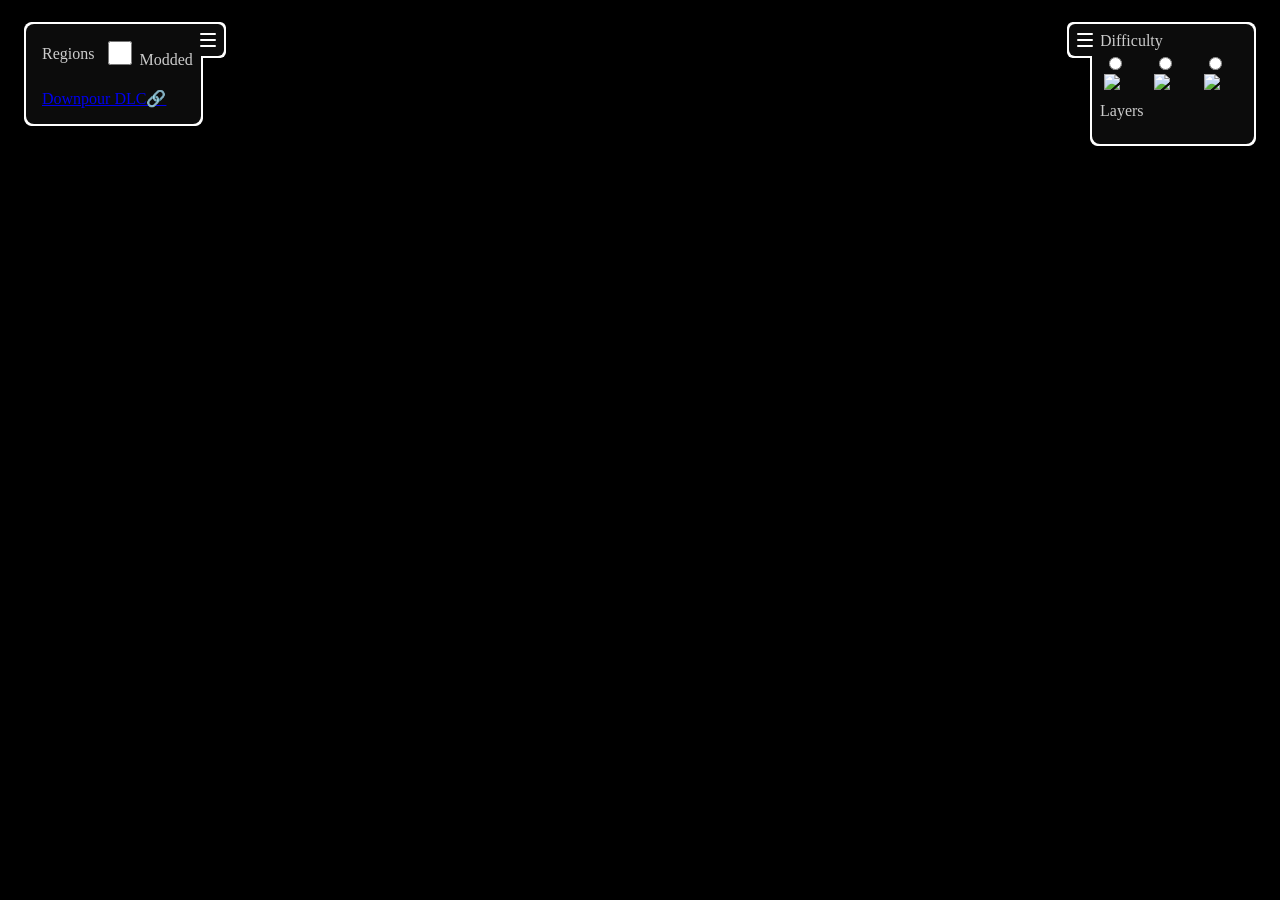
==== commit dcd715cd: "updated room settings timeline and placed object handling (should now be more correct), added collap" ====
--- a/docs/map.html
+++ b/docs/map.html
@@ -5,6 +5,7 @@
     <meta charset="ISO-8859-1">
     <title>Rain World Interactive Map</title>
 
+    <link rel="shortcut icon" href="favicon.png" type="image/x-icon">
     <meta property="og:image" content="https://avatars.githubusercontent.com/u/259985150?s=400&v=4" />
     <meta property="og:site_name" content="GitHub" />
     <meta property="og:type" content="object" />
@@ -18,11 +19,19 @@
 
     <link rel="stylesheet" href="./rw.css" />
     <link rel="stylesheet" href="./room-effects.css" />
+
+    <meta name="viewport" content="width=1024, shrink-to-fit=no">
+
     <style id="mapstyle">
-        body, html {
+        body,
+        html {
             height: 100%;
+            width: 100%;
             padding: 0;
             margin: 0;
+            overflow: hidden;
+            overflow: clip;
+            overscroll-behavior: none;
         }
 
         #mapid {
@@ -75,7 +84,7 @@
 
         .overlay-label {
             position: relative;
-            width: 150px;
+            width: 100%;
             height: 36px;
             margin-top: 11px;
             margin-bottom: 11px;
@@ -83,7 +92,7 @@
 
         /* UI stuff */
         .side-panel {
-            position: absolute;
+            position: fixed;
             top: 24px;
             max-height: calc(100vh - 54px);
             display: flex;
@@ -195,7 +204,7 @@
         <div style="padding-left: 8px; padding-bottom: 8px;">
             <a href="https://rainworldmc.github.io/rain-world-map-downpour">Downpour DLC🔗</a>
         </div>
-        
+
         <form name="regionselect" id="region-select" class="scroll-ish"></form>
     </div>
 
@@ -829,6 +838,7 @@
         }
 
     </script>
+    <script src="./room-effects-common.js"></script>
     <script src="./room-effects.js"></script>
 </body>
 </html>
--- a/docs/room-effects.css
+++ b/docs/room-effects.css
@@ -78,7 +78,7 @@
     content: '\25B8';
     position: absolute;
     left: 0;
-    top: 4px;
+    top: 0px;
     width: 1em;
     text-align: center;
     color: var(--effects-muted);
@@ -91,20 +91,36 @@
     transform: rotate(90deg);
 }
 
-.effect-card[open] > :not(summary) {
-    animation: effects-reveal 0.3s cubic-bezier(0.2, 0.8, 0.2, 1) both;
-}
-
 .effect-card::details-content {
-    block-size: 0;
-    overflow: clip;
-    content-visibility: hidden;
-    transition: block-size 0.3s cubic-bezier(0.2, 0.8, 0.2, 1), content-visibility 0.3s allow-discrete;
-}
-
-.effect-card[open]::details-content {
     block-size: auto;
     content-visibility: visible;
+    overflow: visible;
+    transition: none;
+}
+
+.effect-card-collapse {
+    display: grid;
+    grid-template-rows: 1fr;
+    min-height: 0;
+    transition: grid-template-rows 0.35s cubic-bezier(0.2, 0.8, 0.2, 1);
+}
+
+.effect-card-scroll {
+    min-height: 0;
+    overflow: hidden;
+}
+
+.effect-card:not([open]) .effect-card-collapse {
+    grid-template-rows: 0fr;
+}
+
+.effect-card summary {
+    transition: padding-bottom 0.3s, border-color 0.3s;
+}
+
+.effect-card:not([open]) > summary {
+    padding-bottom: 4px;
+    border-bottom-color: transparent;
 }
 
 .effect-card summary {
@@ -137,7 +153,7 @@
 
 .effects-header::before {
     left: 6px;
-    top: 8px;
+    top: 6px;
 }
 
 .effects-header::after {
@@ -470,7 +486,7 @@
 }
 
 .effect-card summary::before {
-    top: 8px;
+    top: 4px;
 }
 
 .effects-drag-handle {
@@ -587,4 +603,122 @@
         animation: none !important;
         transition: none !important;
     }
+}
+
+.effects-collapsible-panel {
+    transition: transform 0.35s cubic-bezier(0.4, 0, 0.2, 1);
+    border: 0;
+    filter: drop-shadow(2px 0 0 #fff) drop-shadow(-2px 0 0 #fff)
+    drop-shadow(0 2px 0 #fff) drop-shadow(0 -2px 0 #fff);
+}
+
+/* Compensate for the removed 2px border so the black area sits where it used to */
+.left-panel.effects-collapsible-panel  { left: 26px; }
+.right-panel.effects-collapsible-panel { right: 26px; }
+
+button.effects-collapse-tab {
+    position: absolute;
+    top: 0;
+    width: 32px;
+    height: 32px;
+    box-sizing: border-box;
+    display: flex;
+    flex-direction: column;
+    justify-content: center;
+    align-items: center;
+    gap: 4px;
+    margin: 0;
+    padding: 0;
+    background: #0c0c0c;
+    border: 0;
+    cursor: pointer;
+    transition: transform 0.2s ease;
+    z-index: 100;
+    line-height: 0;
+    font: inherit;
+    color: inherit;
+    appearance: none;
+    -webkit-appearance: none;
+    will-change: transform;
+    pointer-events: auto;
+    touch-action: manipulation;
+}
+
+button.effects-collapse-tab:focus-visible {
+    outline: 2px solid rgba(255, 255, 255, 0.5);
+    outline-offset: 1px;
+}
+
+button.effects-collapse-tab > span {
+    display: block;
+    width: 16px;
+    height: 2px;
+    background: #fff;
+    border-radius: 1px;
+    pointer-events: none;
+}
+
+.effects-panel-side-left > button.effects-collapse-tab {
+    left: calc(100% - 9px);
+    right: auto;
+    border-radius: 0 6px 6px 0;
+}
+
+.effects-panel-side-right > button.effects-collapse-tab {
+    right: calc(100% - 9px);
+    left: auto;
+    border-radius: 6px 0 0 6px;
+}
+
+.effects-panel-side-left > button.effects-collapse-tab:hover {
+    transform: translateX(4px);
+}
+
+.effects-panel-side-right > button.effects-collapse-tab:hover {
+    transform: translateX(-4px);
+}
+
+.effects-panel-content {
+    flex: 1 1 auto;
+    min-height: 0;
+    display: flex;
+    flex-direction: column;
+    opacity: 1;
+    visibility: visible;
+    transition: opacity 0.25s ease, visibility 0s 0s;
+}
+
+.effects-panel-collapsed > .effects-panel-content {
+    opacity: 0;
+    visibility: hidden;
+    pointer-events: none;
+    transition: opacity 0.25s ease, visibility 0s 0.25s;
+}
+
+.effects-collapsed-label {
+    position: absolute;
+    top: 50%;
+    color: #ccc;
+    font-size: 13px;
+    white-space: nowrap;
+    writing-mode: vertical-rl;
+    transform: translateY(-50%) rotate(180deg);
+    pointer-events: none;
+    z-index: 1;
+    display: none;
+}
+
+.effects-panel-side-left > .effects-collapsed-label  { right: 6px; }
+.effects-panel-side-right > .effects-collapsed-label { left: 6px; }
+
+.effects-panel-collapsed > .effects-collapsed-label {
+    display: block;
+}
+
+.effects-panel-side-left.effects-panel-collapsed {
+    transform: translateX(calc(-100% - 4px));
+}
+
+.effects-panel-side-right.effects-panel-collapsed {
+    transform: translateX(calc(100% + 4px));
 }
